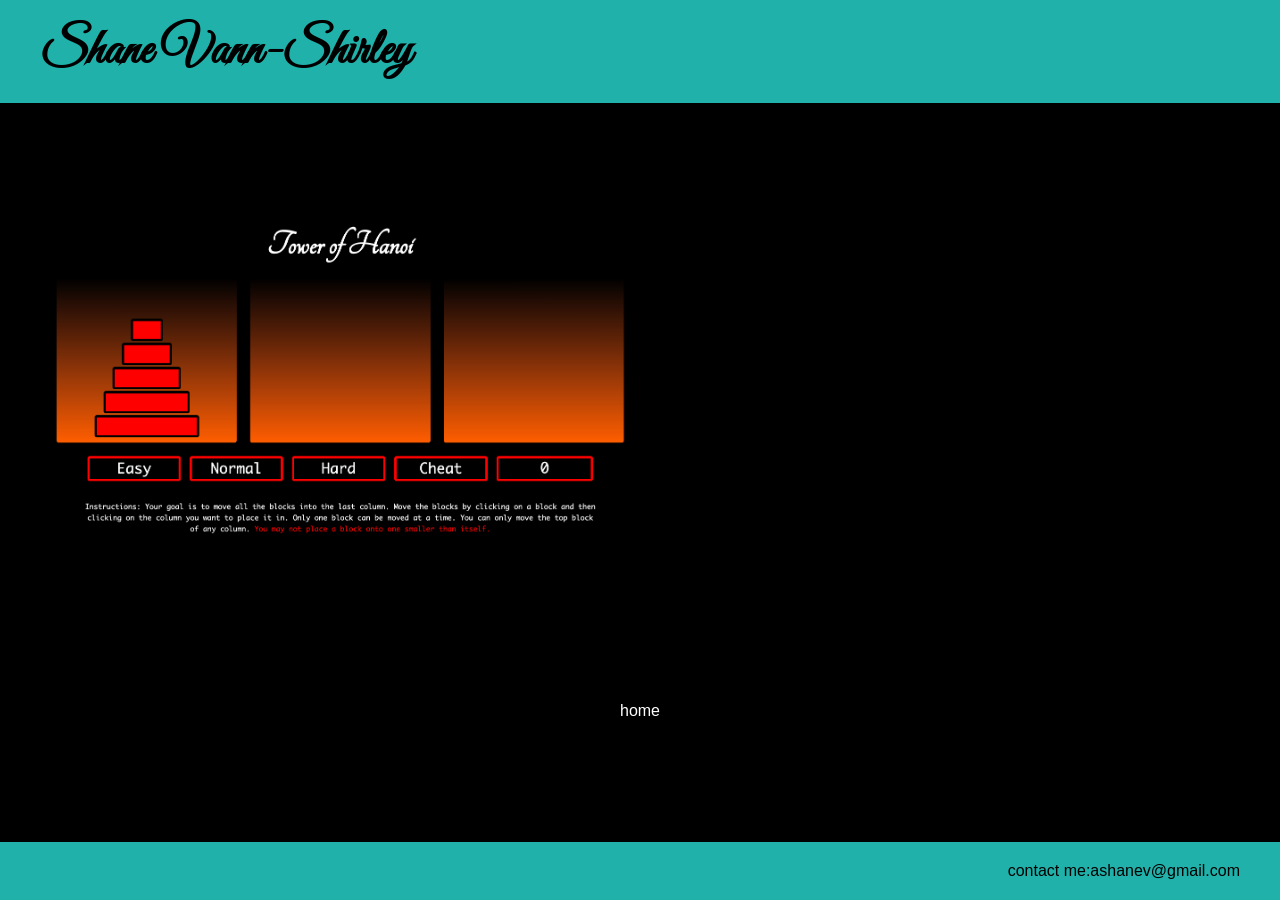
==== projects.html @ 941639cb "added resume and projects pages, image for project" ====
<!DOCTYPE html>
<html lang="en">
  <head>
    <meta charset="UTF-8" />
    <meta name="viewport" content="width=device-width, initial-scale=1.0" />
    <meta http-equiv="X-UA-Compatible" content="ie=edge" />
    <link href="style.css" rel="stylesheet" type="text/css" media="screen" />
    <link
      href="https://fonts.googleapis.com/css?family=Great+Vibes&display=swap"
      rel="stylesheet"
    />
    <title>Shane Vann-Shirley - Projects</title>
  </head>
  <body>
    <div class="container">
      <header>
        <h1><a href="index.html" class="my-name">Shane Vann-Shirley</a></h1>
      </header>
      <div class="projects">
        <a href="https://ashanevs.github.io/tower-of-hanoi/"
          ><img src="tower-of-hanoi.png" alt="tower of hanoi" id="tower-project"
        /></a>
      </div>
      <a href="index.html" class="home">home</a>
      <footer>
        <a href="mailto:ashanev@gmail.com" class="email"
          >contact me:ashanev@gmail.com</a
        >
      </footer>
    </div>
  </body>
</html>
---- style.css ----
body {
  max-width: 100%;
  margin: 0 auto;
  font-family: Monaco, Arial, Helvetica, sans-serif;
  background: black;
  color: white;
}
h1 {
  font-family: Great Vibes;
  font-size: 50px;
  padding: 20px;
  margin: 0;
}
.my-name {
  color: black;
}
.my-name:hover {
  text-decoration: none;
  color: black;
}
main {
  margin: 20px;
}
a {
  text-decoration: none;
  color: white;
  margin: 20px;
}
a:hover {
  text-decoration: underline;
  color: lightseagreen;
}

.container {
  width: 100%;
  height: 100vh;
  display: flex;
  flex-direction: column;
  justify-content: space-between;
}
header {
  background: lightseagreen;
  color: black;
}
footer {
  background-color: lightseagreen;
  padding: 20px;
  color: black;
  text-align: right;
  flex-shrink: 0;
}
.content {
  display: flex;
  flex-direction: column;
  align-items: flex-start;
  margin: 0px 20px;
}
.email {
  color: black;
}
.email:hover {
  color: black;
}
embed {
  margin: 20px auto;
}
.home {
  text-align: center;
  margin: 40px 0px 0px 0px;
}
#tower-project {
  width: 50%;
}
@media only screen and (max-width: 600px) {
  h1 {
    font-size: 30px;
  }
}
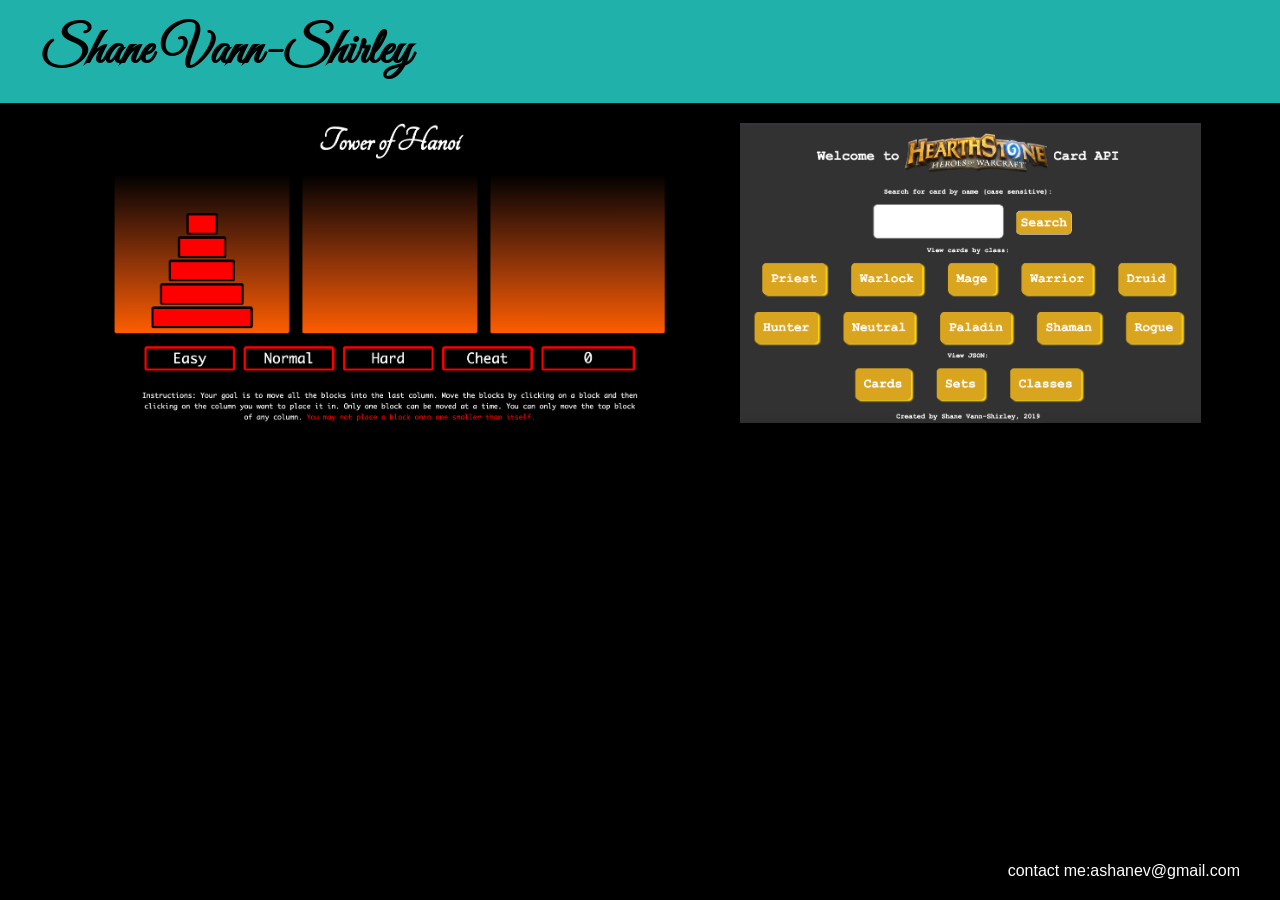
==== commit b99e45fb: "changed some styling, updated resume, added project" ====
--- a/projects.html
+++ b/projects.html
@@ -12,16 +12,23 @@
     <title>Shane Vann-Shirley - Projects</title>
   </head>
   <body>
-    <div class="container">
+    <div class="container-projects">
       <header>
         <h1><a href="index.html" class="my-name">Shane Vann-Shirley</a></h1>
       </header>
       <div class="projects">
         <a href="https://ashanevs.github.io/tower-of-hanoi/"
-          ><img src="tower-of-hanoi.png" alt="tower of hanoi" id="tower-project"
+          ><img
+            src="tower-of-hanoi.png"
+            alt="tower of hanoi"
+            class="project-image"
         /></a>
+        <a href="https://hearthstone-card-api.herokuapp.com/"
+          ><img src="hearthstone-card-api.png" alt="hearthstone-card-api"
+          class="project-image"</a
+        >
       </div>
-      <a href="index.html" class="home">home</a>
+
       <footer>
         <a href="mailto:ashanev@gmail.com" class="email"
           >contact me:ashanev@gmail.com</a
--- a/style.css
+++ b/style.css
@@ -31,23 +31,42 @@
   color: lightseagreen;
 }
 
-.container {
+.container-index {
   width: 100%;
   height: 100vh;
   display: flex;
   flex-direction: column;
   justify-content: space-between;
 }
+.container-resume {
+  width: 100%;
+  margin: 0 auto;
+  display: flex;
+  flex-direction: column;
+  justify-content: center;
+}
+.container-projects {
+  width: 100%;
+  margin: 0 auto;
+  display: flex;
+  flex-direction: column;
+  justify-content: space-between;
+  height: 100vh;
+}
 header {
   background: lightseagreen;
   color: black;
 }
 footer {
-  background-color: lightseagreen;
   padding: 20px;
   color: black;
   text-align: right;
   flex-shrink: 0;
+}
+.projects {
+  height: 700px;
+  display: flex;
+  justify-content: center;
 }
 .content {
   display: flex;
@@ -55,11 +74,11 @@
   align-items: flex-start;
   margin: 0px 20px;
 }
+.resume {
+  margin: 0 auto;
+}
 .email {
-  color: black;
-}
-.email:hover {
-  color: black;
+  color: white;
 }
 embed {
   margin: 20px auto;
@@ -68,8 +87,8 @@
   text-align: center;
   margin: 40px 0px 0px 0px;
 }
-#tower-project {
-  width: 50%;
+.project-image {
+  height: 300px;
 }
 @media only screen and (max-width: 600px) {
   h1 {
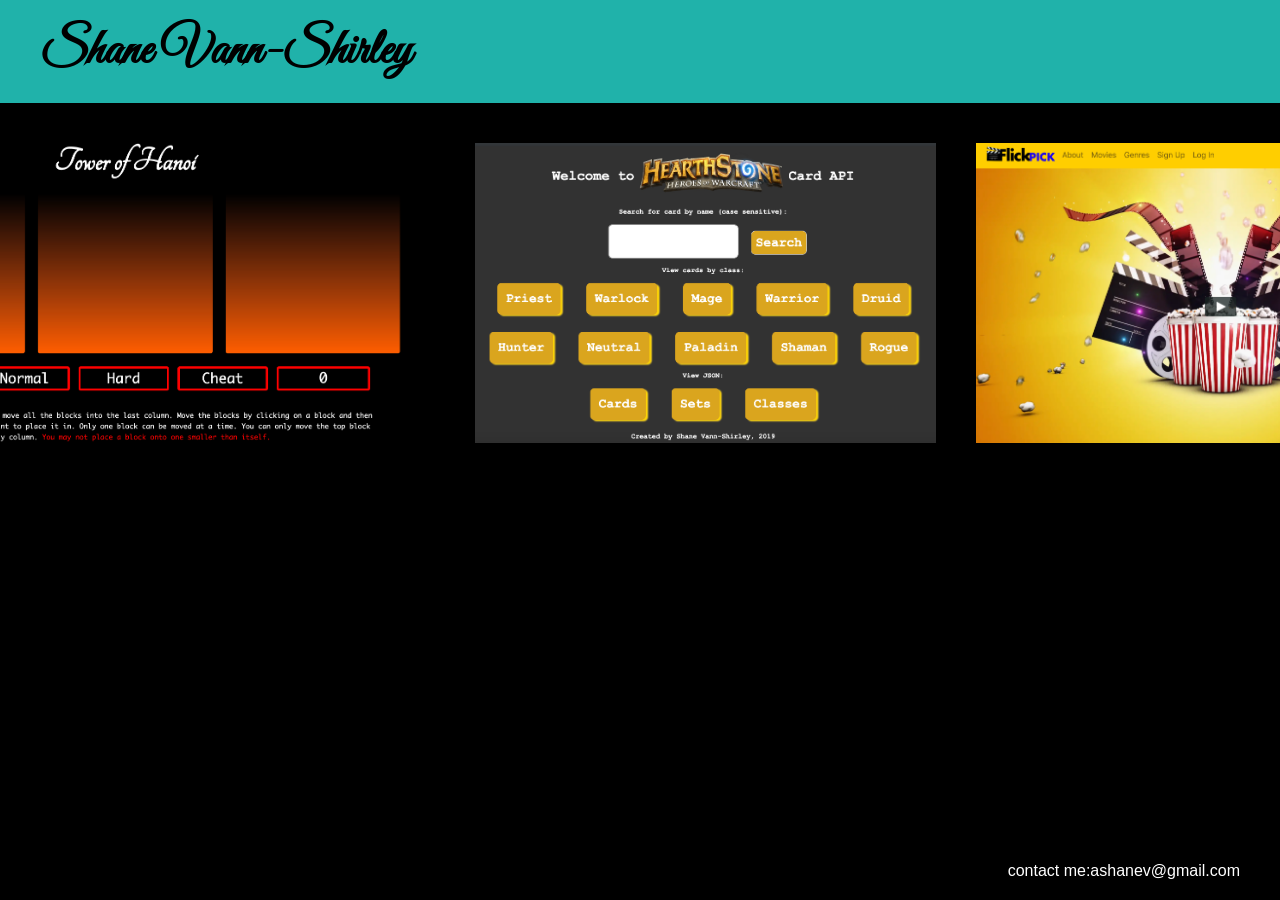
==== commit 8c7b7300: "added flickpick project" ====
--- a/projects.html
+++ b/projects.html
@@ -27,6 +27,9 @@
           ><img src="hearthstone-card-api.png" alt="hearthstone-card-api"
           class="project-image"</a
         >
+        <a href="http://flickpick.surge.sh"
+          ><img src="flickpick-splash.png" alt="flickpick" class="project-image"
+        /></a>
       </div>
 
       <footer>
